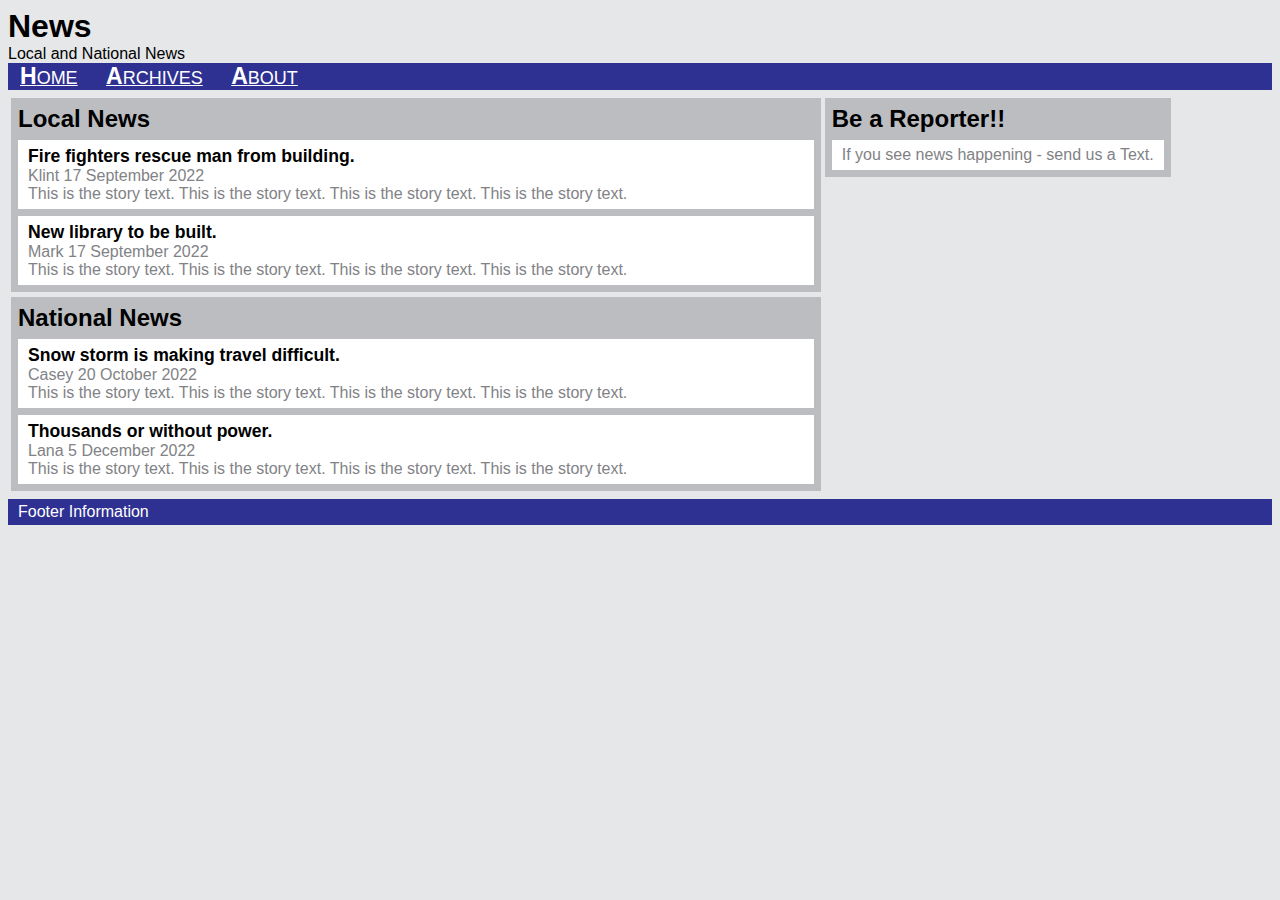
==== index.html @ 3c39119d "Add files via upload" ====
<!DOCTYPE html>
<html lang="en">
<head>
	<meta name="author" content="Flash" />
	<meta name="social-id" content="discord- Gaming Flash#6019" />

	<meta name="viewport" content="width=device-width, initial-scale=1.0">
	<title>Document</title>
	<style>
		* {
		/*
			border: 1px rgba(187,127,192,0.8) solid;
			background-color: rgba(187,127,192,0.4);
			border: 0.8px rgb(103,76,198) solid;
		*/
		}
		body {
			font-family:sans-serif;
			background-color: rgb(230,231,233);
		}
		nav {
			background-color: rgb(46,49,146);
			margin-bottom:5px;
		}
		h1 {
			margin:0px 0px;
		}
		
		.link {
			color:white;
			text-decoration: underline;
			font-size:18px;
			padding:4px 12px;
		}
		.cap-letter {
			font-size:23px;
			font-weight:bold;
		}
		.content-body {
			padding:7px;
			background-color: rgb(188,189,193);
			margin-bottom:5px;
		}
		.content-body-heading {
			font-size:1.5em;
			font-weight:bold;
		}
		.content {
			background-color:white;
			color: rgb(129,130,134);
			padding:6px 10px;
			margin-top:7px;
		}
		.content-heading {
			color:black;
			font-weight:bold;
			font-size:1.1em;
		}
		footer {
			background-color: rgb(46,49,146);
			margin-bottom:5px;
			color:white;
			padding:4px 10px;
			display:block;
		}
		/*
		*/
	</style>
</head>
<body>
	<h1>News</h1>
	Local and National News <br>
	
	<nav>
		<span class="link"><span class="cap-letter">H</span>OME</span>
		<span class="link"><span class="cap-letter">A</span>RCHIVES</span>
		<span class="link"><span class="cap-letter">A</span>BOUT</span>
	</nav>
	
		
	<table>
		
		<tr>
			<td width="70%">
				<div class="main-panel">
					<div class="content-body">
						<span class="content-body-heading">Local News</span><br>
						
						<div class="content">
							<span class="content-heading">Fire fighters rescue man from building.</span><br>
							Klint 17 September 2022 <br>
							This is the story text.
							This is the story text.
							This is the story text.
							This is the story text.
						</div>
						<div class="content">
							<span class="content-heading">New library to be built.</span><br>
							Mark 17 September 2022 <br>
							This is the story text.
							This is the story text.
							This is the story text.
							This is the story text.
						</div>
						
					</div>
					
					<div class="content-body">
						<span class="content-body-heading">National News</span><br>
						
						<div class="content">
							<span class="content-heading">Snow storm is making travel difficult.</span><br>
							Casey 20 October 2022 <br>
							This is the story text.
							This is the story text.
							This is the story text.
							This is the story text.
						</div>
						<div class="content">
							<span class="content-heading">Thousands or without power.</span><br>
							Lana 5 December 2022 <br>
							This is the story text.
							This is the story text.
							This is the story text.
							This is the story text.
						</div>
					</div>
				</div>
			</td>
			
			<td style="vertical-align:top;">
				<div class="content-body side-panel">
					<span class="content-body-heading">Be a Reporter!!</span>
					<div class="content">
						If you see news happening - send us a Text.
					</div>
				</div>
			</td>
		</tr>
	</table>
	
	<footer>
		Footer Information
	</footer>
</body>
</html>
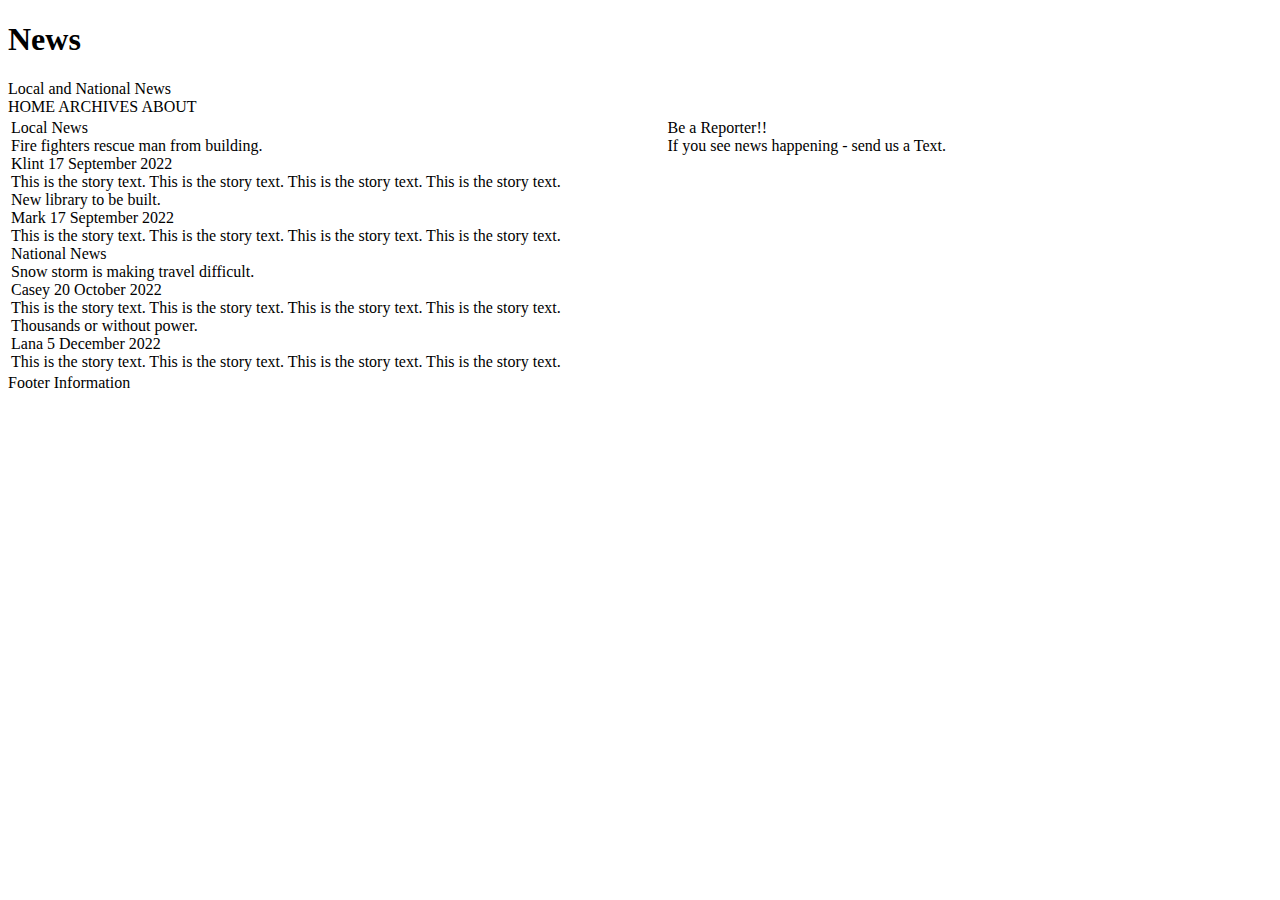
==== commit ee3a17ef: "Update index.html" ====
--- a/index.html
+++ b/index.html
@@ -6,66 +6,8 @@
 
 	<meta name="viewport" content="width=device-width, initial-scale=1.0">
 	<title>Document</title>
-	<style>
-		* {
-		/*
-			border: 1px rgba(187,127,192,0.8) solid;
-			background-color: rgba(187,127,192,0.4);
-			border: 0.8px rgb(103,76,198) solid;
-		*/
-		}
-		body {
-			font-family:sans-serif;
-			background-color: rgb(230,231,233);
-		}
-		nav {
-			background-color: rgb(46,49,146);
-			margin-bottom:5px;
-		}
-		h1 {
-			margin:0px 0px;
-		}
-		
-		.link {
-			color:white;
-			text-decoration: underline;
-			font-size:18px;
-			padding:4px 12px;
-		}
-		.cap-letter {
-			font-size:23px;
-			font-weight:bold;
-		}
-		.content-body {
-			padding:7px;
-			background-color: rgb(188,189,193);
-			margin-bottom:5px;
-		}
-		.content-body-heading {
-			font-size:1.5em;
-			font-weight:bold;
-		}
-		.content {
-			background-color:white;
-			color: rgb(129,130,134);
-			padding:6px 10px;
-			margin-top:7px;
-		}
-		.content-heading {
-			color:black;
-			font-weight:bold;
-			font-size:1.1em;
-		}
-		footer {
-			background-color: rgb(46,49,146);
-			margin-bottom:5px;
-			color:white;
-			padding:4px 10px;
-			display:block;
-		}
-		/*
-		*/
-	</style>
+	
+
 </head>
 <body>
 	<h1>News</h1>
@@ -143,4 +85,4 @@
 		Footer Information
 	</footer>
 </body>
-</html>+</html>
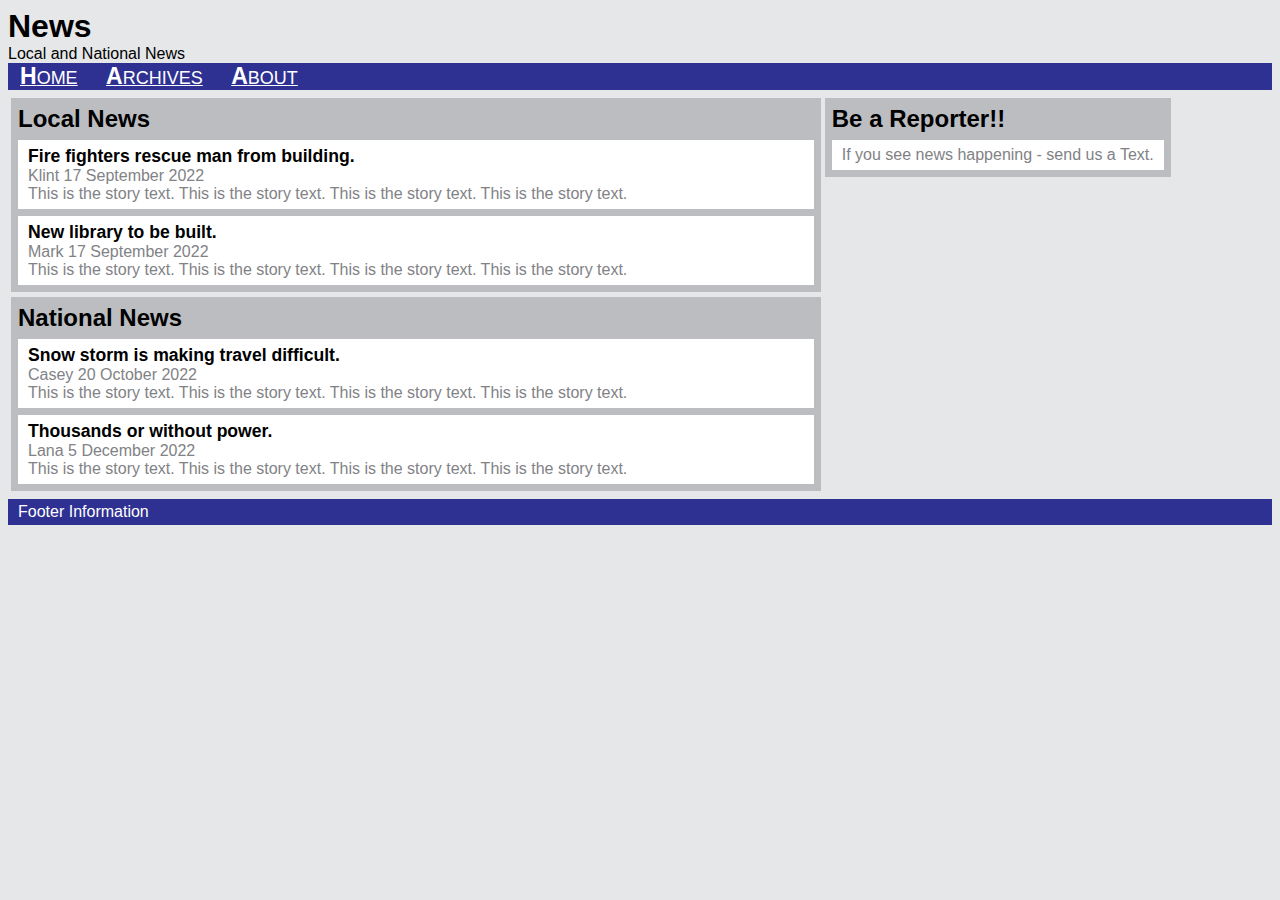
==== commit 40280d3c: "Add files via upload" ====
--- a/index.html
+++ b/index.html
@@ -3,11 +3,9 @@
 <head>
 	<meta name="author" content="Flash" />
 	<meta name="social-id" content="discord- Gaming Flash#6019" />
-
+	<link rel="stylesheet" href="styles.css" type="text/css">
 	<meta name="viewport" content="width=device-width, initial-scale=1.0">
 	<title>Document</title>
-	
-
 </head>
 <body>
 	<h1>News</h1>
@@ -85,4 +83,4 @@
 		Footer Information
 	</footer>
 </body>
-</html>
+</html>--- a/styles.css
+++ b/styles.css
@@ -0,0 +1,113 @@
+		* {		/*
+
+			border: 1px rgba(187,127,192,0.8) solid;
+
+			background-color: rgba(187,127,192,0.4);
+
+			border: 0.8px rgb(103,76,198) solid;
+
+		*/
+
+		}
+
+		body {
+
+			font-family:sans-serif;
+
+			background-color: rgb(230,231,233);
+
+		}
+
+		nav {
+
+			background-color: rgb(46,49,146);
+
+			margin-bottom:5px;
+
+		}
+
+		h1 {
+
+			margin:0px 0px;
+
+		}
+
+		
+
+		.link {
+
+			color:white;
+
+			text-decoration: underline;
+
+			font-size:18px;
+
+			padding:4px 12px;
+
+		}
+
+		.cap-letter {
+
+			font-size:23px;
+
+			font-weight:bold;
+
+		}
+
+		.content-body {
+
+			padding:7px;
+
+			background-color: rgb(188,189,193);
+
+			margin-bottom:5px;
+
+		}
+
+		.content-body-heading {
+
+			font-size:1.5em;
+
+			font-weight:bold;
+
+		}
+
+		.content {
+
+			background-color:white;
+
+			color: rgb(129,130,134);
+
+			padding:6px 10px;
+
+			margin-top:7px;
+
+		}
+
+		.content-heading {
+
+			color:black;
+
+			font-weight:bold;
+
+			font-size:1.1em;
+
+		}
+
+		footer {
+
+			background-color: rgb(46,49,146);
+
+			margin-bottom:5px;
+
+			color:white;
+
+			padding:4px 10px;
+
+			display:block;
+
+		}
+
+		/*
+
+		*/
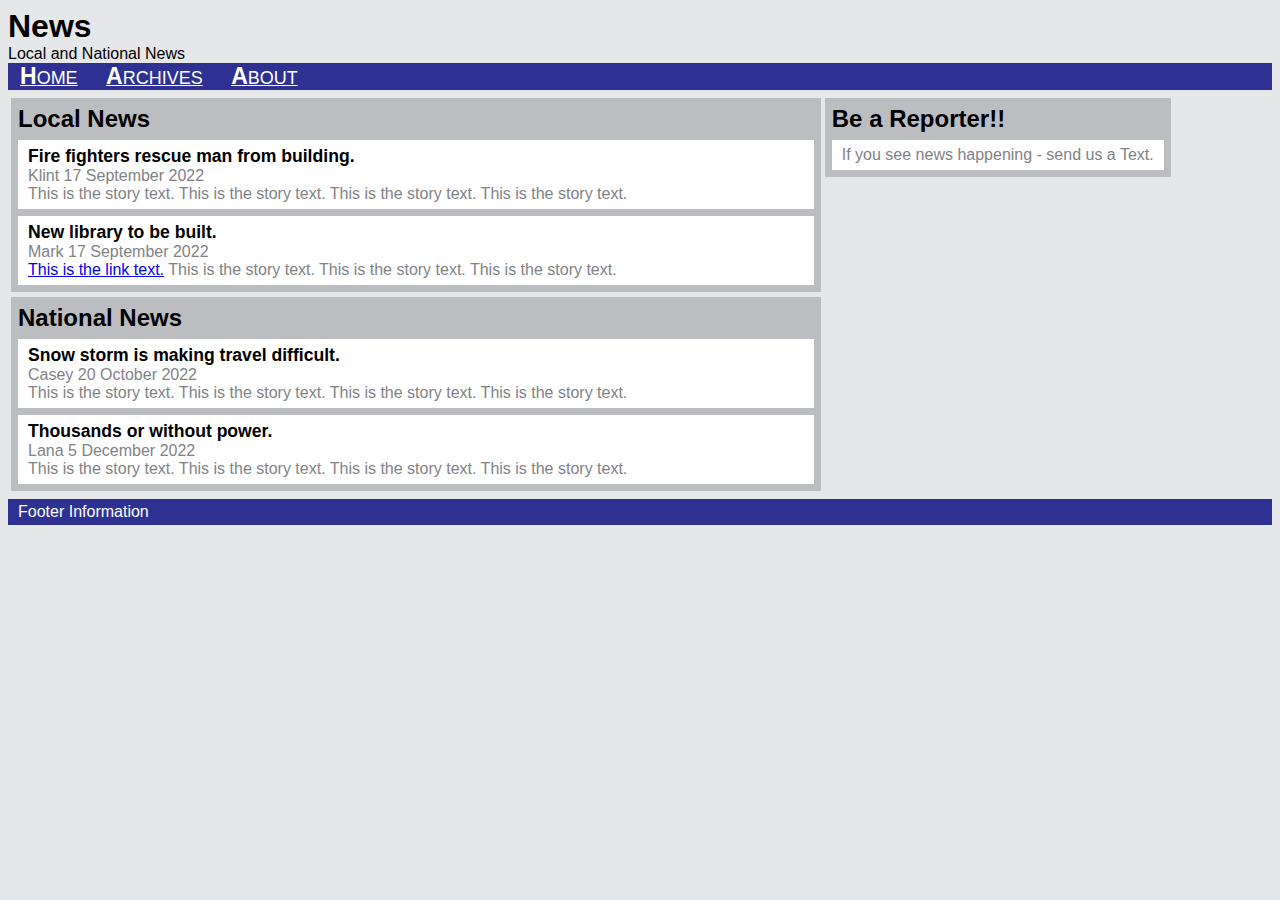
==== commit f1dee8ae: "Added link" ====
--- a/index.html
+++ b/index.html
@@ -37,7 +37,7 @@
 						<div class="content">
 							<span class="content-heading">New library to be built.</span><br>
 							Mark 17 September 2022 <br>
-							This is the story text.
+							<a href="vowels.html" style="tect-decoration:none;">This is the link text.</a>
 							This is the story text.
 							This is the story text.
 							This is the story text.
@@ -83,4 +83,4 @@
 		Footer Information
 	</footer>
 </body>
-</html>+</html>
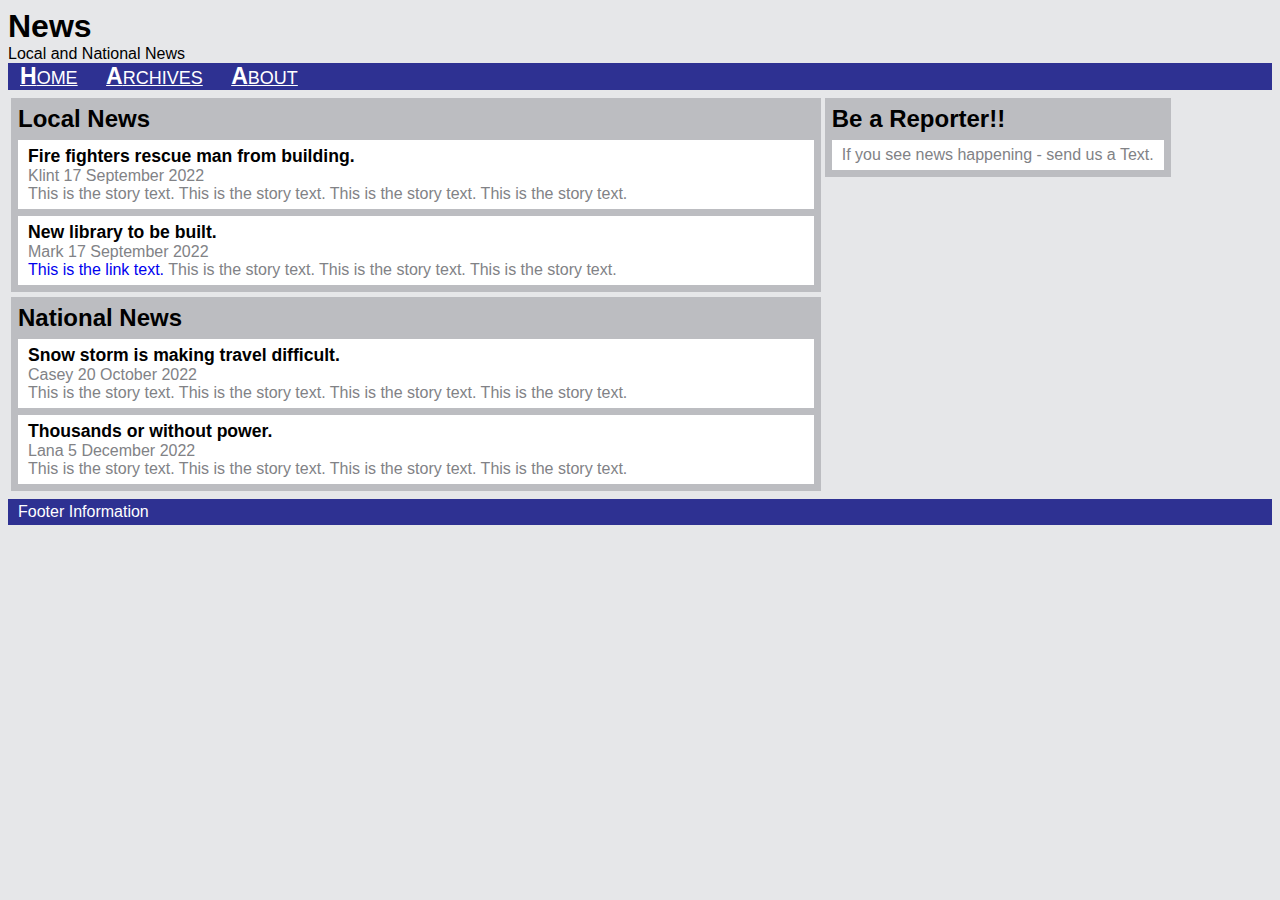
==== commit 147be5f2: "Update index.html" ====
--- a/index.html
+++ b/index.html
@@ -37,7 +37,7 @@
 						<div class="content">
 							<span class="content-heading">New library to be built.</span><br>
 							Mark 17 September 2022 <br>
-							<a href="vowels.html" style="tect-decoration:none;">This is the link text.</a>
+							<a href="vowels.html" style="text-decoration:none;">This is the link text.</a>
 							This is the story text.
 							This is the story text.
 							This is the story text.
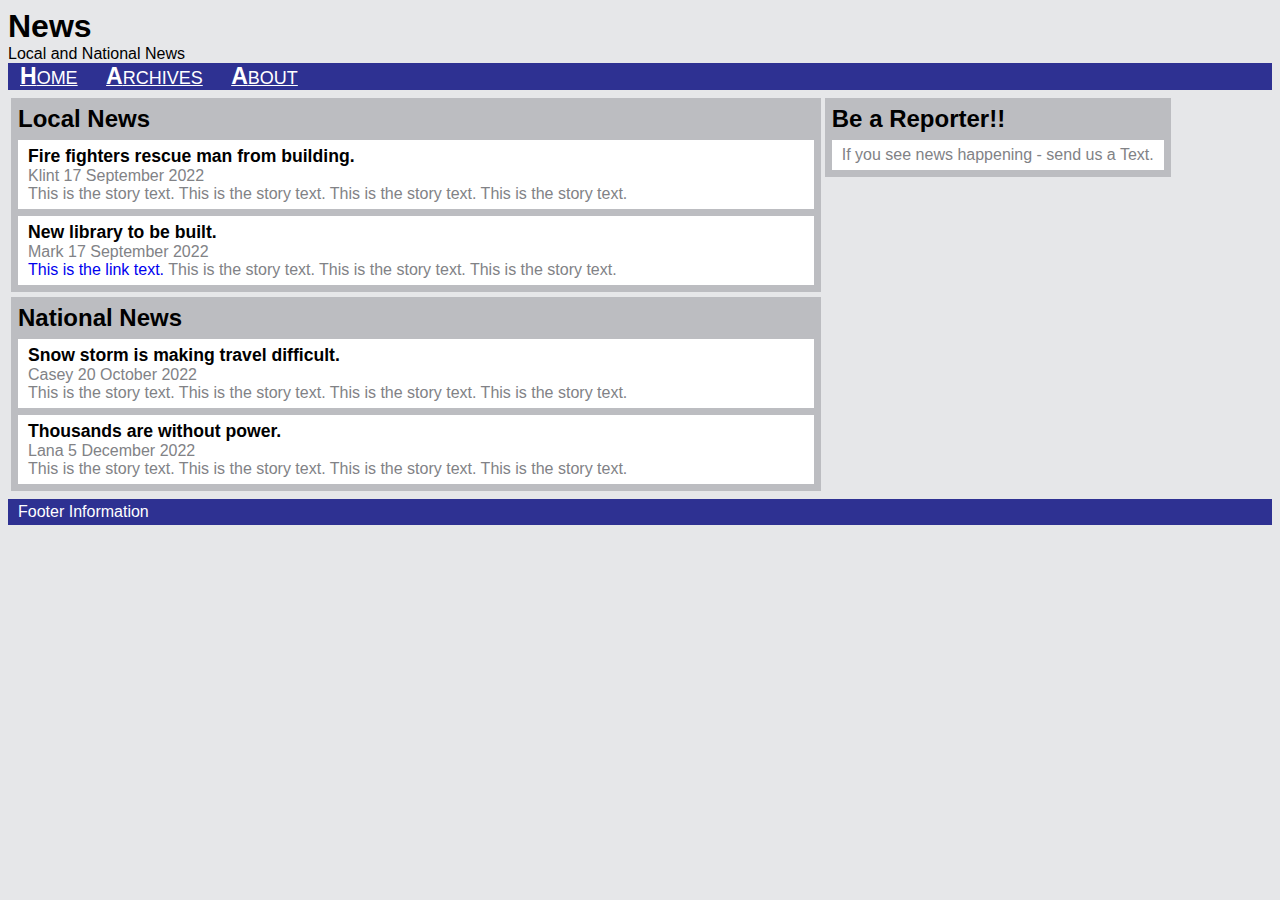
==== commit c4613099: "Fixed typo" ====
--- a/index.html
+++ b/index.html
@@ -57,7 +57,7 @@
 							This is the story text.
 						</div>
 						<div class="content">
-							<span class="content-heading">Thousands or without power.</span><br>
+							<span class="content-heading">Thousands are without power.</span><br>
 							Lana 5 December 2022 <br>
 							This is the story text.
 							This is the story text.
